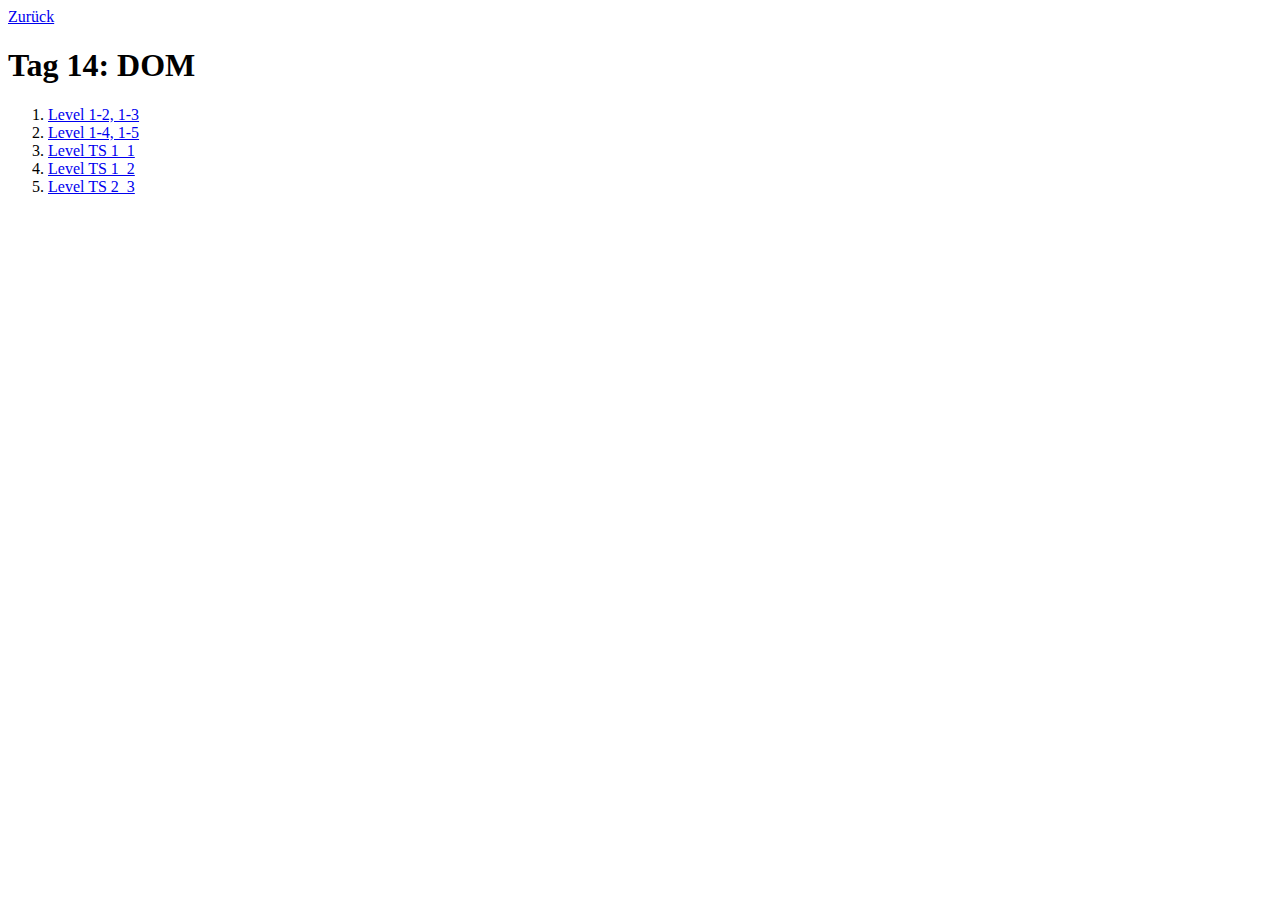
==== index.html @ c4a6e31d "DOM" ====
<!DOCTYPE html>
<html lang="en">
<head>
    <meta charset="UTF-8">
    <meta name="viewport" content="width=device-width, initial-scale=1.0">
    <title>Tag 14: DOM</title>
    <link rel="stylesheet" href="./style.css">
</head>
<body>
    <a href="../../">Zurück</a>
    <h1>Tag 14: DOM</h1>
    <ol>
        <li>
            <a href="./Level_1-2_1-3/">Level 1-2, 1-3</a>
        </li>
        <li>
            <a href="./Level_1-4_1-5/">Level 1-4, 1-5</a>
        </li>
        <li>
            <a href="./Level_TS_1-1/index.html">Level TS 1_1</a>
        </li>
        <li>
            <a href="./Level_TS_1-2/index.html">Level TS 1_2</a>
        </li>
        <li>
            <a href="./Level_TS_2_3/index.html">Level TS 2_3</a>
        </li>
    </ol>
</body>
</html>
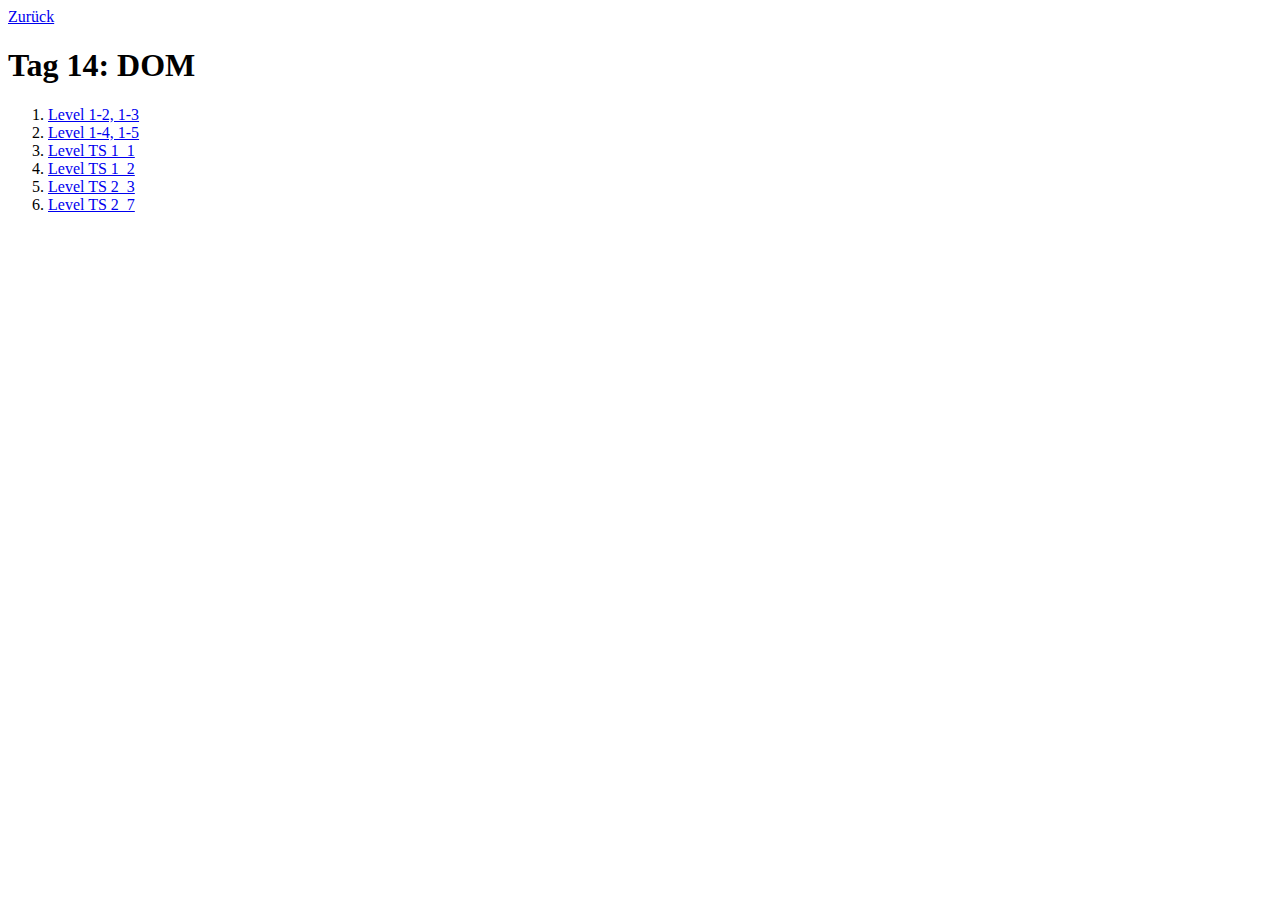
==== commit c1e4f195: "DOM" ====
--- a/index.html
+++ b/index.html
@@ -25,6 +25,9 @@
         <li>
             <a href="./Level_TS_2_3/index.html">Level TS 2_3</a>
         </li>
+        <li>
+            <a href="./Level_TS_2_7/index.html">Level TS 2_7</a>
+        </li>
     </ol>
 </body>
 </html>